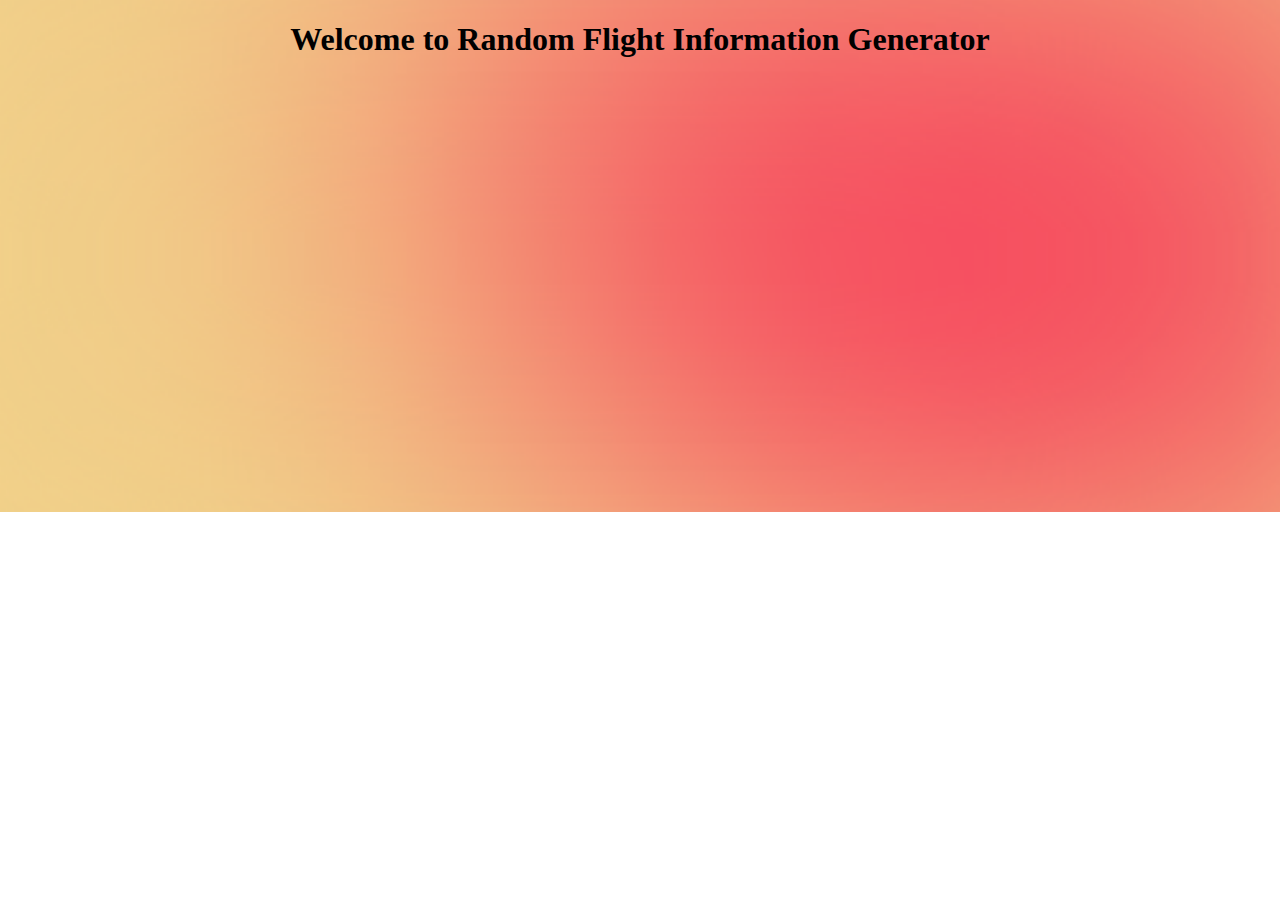
==== templates/index.html @ 7b797397 "added basic template for flask and returning data in dict" ====
<!DOCTYPE html>
<html lang="en">

<head>
    <meta charset="UTF-8">
    <meta http-equiv="X-UA-Compatible" content="IE=edge">
    <meta name="viewport" content="width=device-width, initial-scale=1.0">
    <link rel="stylesheet" href="/static/styles/style.css">
    <link rel="icon" href="/static/plane.ico">
    <title>RFIG</title>
</head>

<body style="background-image: url(/static/bg.png);background-repeat: no-repeat;background-size: 100%;">
    <h1 class="about-title">Welcome to Random Flight Information Generator</h1>
</body>

</html>
---- static/styles/style.css ----
.about-title {
  font-size: xx-large;
  font-family: Noto Sans;
  text-align: center;
}
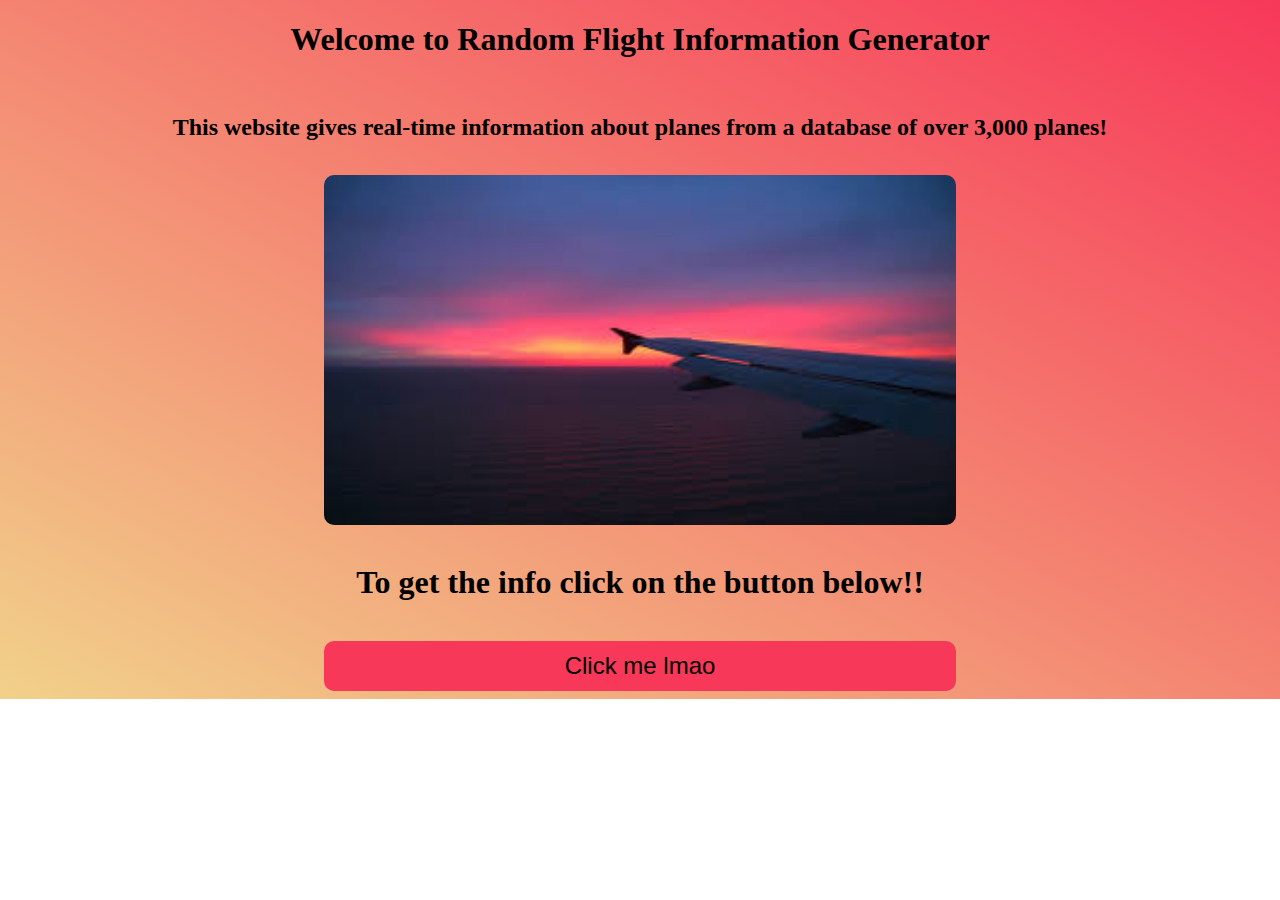
==== commit 9e5011d5: "basic site done" ====
--- a/templates/index.html
+++ b/templates/index.html
@@ -10,8 +10,20 @@
     <title>RFIG</title>
 </head>
 
-<body style="background-image: url(/static/bg.png);background-repeat: no-repeat;background-size: 100%;">
-    <h1 class="about-title">Welcome to Random Flight Information Generator</h1>
+<body style="background-image: linear-gradient(to top right,#f1d18a, #f73859);background-repeat: no-repeat;min-height:
+    max-content;">
+    <h1 class="about-title">Welcome to Random Flight Information Generator</h1><br>
+    <h1 class="about-title" style="font-size: x-large;">This website gives real-time information about planes from a
+        database of over 3,000 planes!</h1><br>
+    <img style="border-radius: 10px;display: block;margin-left: auto;margin-right: auto;width: 50%;height: 350px;"
+        src="/static/plane.png" alt="plane"><br>
+    <h1 class="about-title">To get the info click on the button below!!</h1><br>
+    <div class="wrapper">
+        <form action="/info">
+            <button class="button" type="submit">Click me lmao</button>
+        </form>
+
+    </div>
 </body>
 
 </html>--- a/static/styles/style.css
+++ b/static/styles/style.css
@@ -3,3 +3,38 @@
   font-family: Noto Sans;
   text-align: center;
 }
+
+.button {
+  background-color: #f73859;
+  color: black;
+  border: none;
+  border-radius: 10px;
+  transition-duration: 0.4;
+  align-self: center;
+  font-size: x-large;
+  width: 150px;
+  height: 50px;
+  width: 50%;
+}
+
+.button:hover {
+  background-color: #4caf50; /* Green */
+  color: white;
+  cursor: pointer;
+}
+
+.wrapper {
+  text-align: center;
+}
+::-webkit-scrollbar {
+  width: 10px;
+  height: 10px;
+}
+
+::-webkit-scrollbar-thumb {
+  background: rgba(90, 90, 90);
+}
+
+::-webkit-scrollbar-track {
+  background: rgba(0, 0, 0, 0.2);
+}
